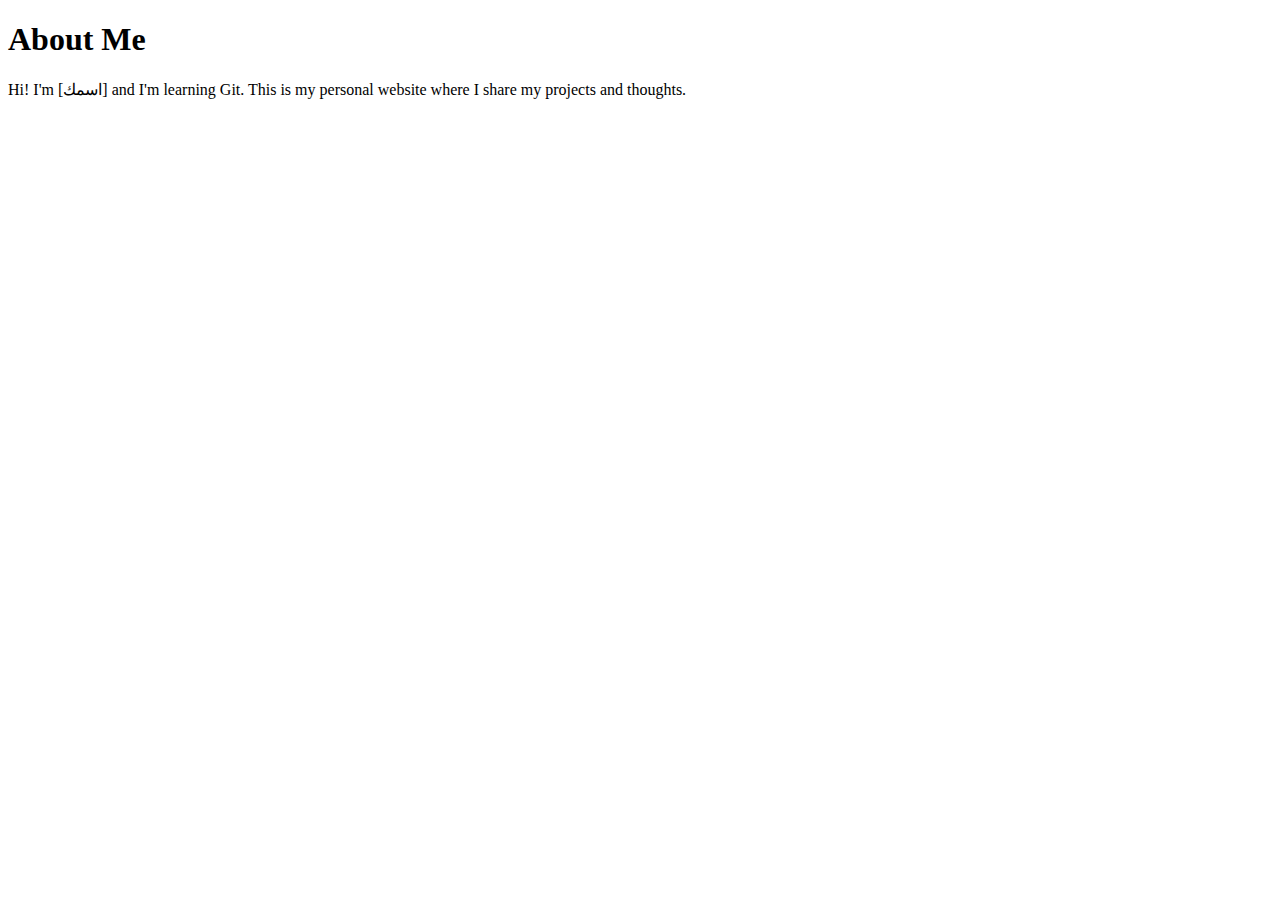
==== about.html @ 3dfa2863 "add about page" ====
<!DOCTYPE html>
<html lang="en">
<head>
    <meta charset="UTF-8">
    <meta name="viewport" content="width=device-width, initial-scale=1.0">
    <title>About Me</title>
</head>
<body>
    <h1>About Me</h1>
    <p>Hi! I'm [اسمك] and I'm learning Git. This is my personal website where I share my projects and thoughts.</p>
</body>
</html>
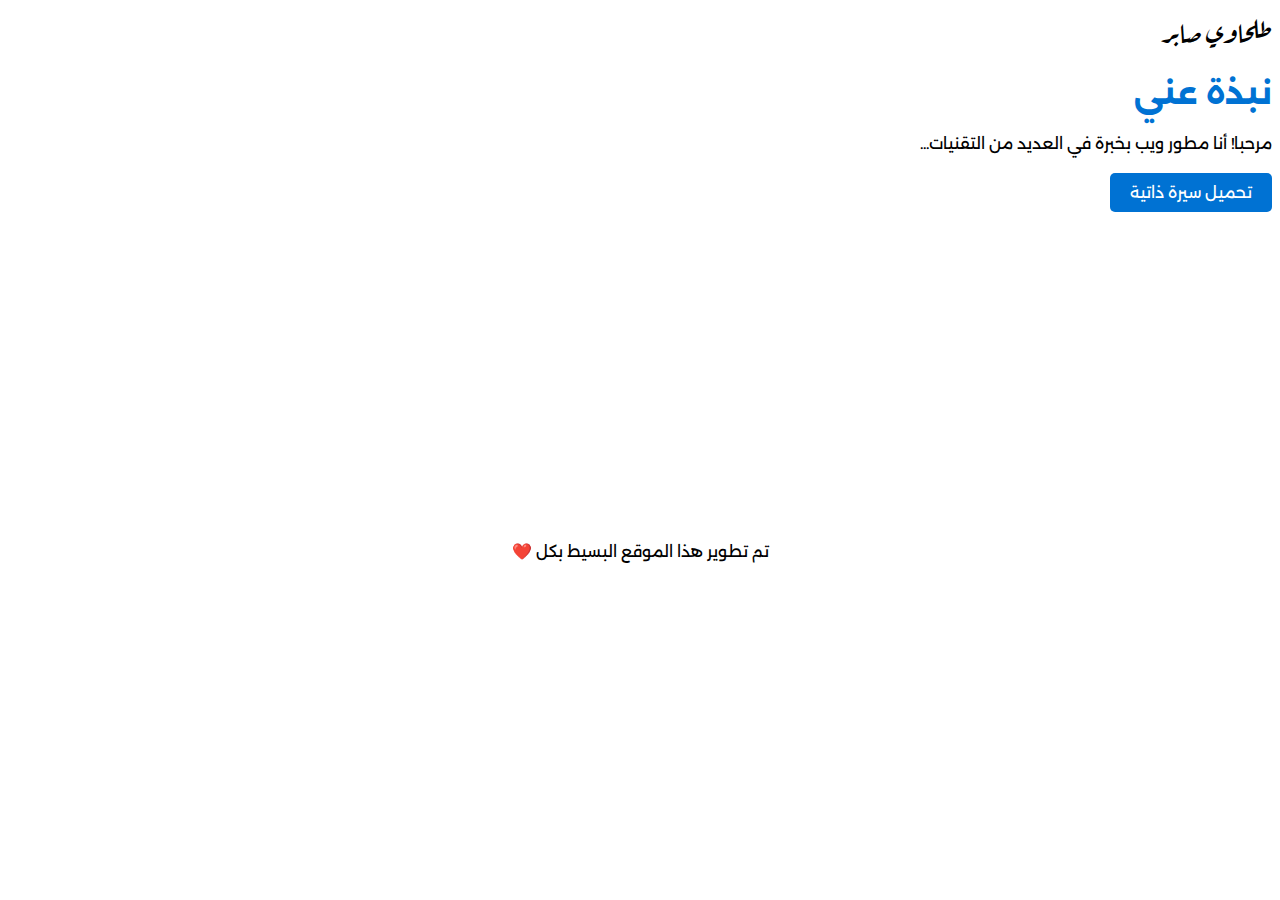
==== commit 78d35dab: "Add improvements to the About Me page and performance optimization" ====
--- a/about.html
+++ b/about.html
@@ -1,12 +1,22 @@
 <!DOCTYPE html>
-<html lang="en">
+<html lang="en" dir="rtl">
+
 <head>
-    <meta charset="UTF-8">
-    <meta name="viewport" content="width=device-width, initial-scale=1.0">
+    <meta charset="UTF-8" />
+    <meta name="viewport" content="width=device-width, initial-scale=1.0" />
     <title>About Me</title>
+    <link rel="stylesheet" href="about.css" />
+    <link rel="stylesheet" href="style.css" />
 </head>
+
 <body>
-    <h1>About Me</h1>
-    <p>Hi! I'm [اسمك] and I'm learning Git. This is my personal website where I share my projects and thoughts.</p>
+    <a href="index.html" class="logo">طلحاوي صابر</a>
+    <div class="about-me">
+        <h1>نبذة عني</h1>
+        <p>مرحبا! أنا مطور ويب بخبرة في العديد من التقنيات...</p>
+        <a href="/cv.pdf" class="btn-download">تحميل سيرة ذاتية</a>
+    </div>
+    <footer>تم تطوير هذا الموقع البسيط بكل ❤️ </footer>
 </body>
-</html>
+
+</html>--- a/about.css
+++ b/about.css
@@ -0,0 +1,10 @@
+.btn-download {
+  padding: 10px 20px;
+  background-color: #0072d3;
+  color: white;
+  text-decoration: none;
+  border-radius: 5px;
+  display: block;
+  width: fit-content;
+  margin-top: 20px;
+}
--- a/style.css
+++ b/style.css
@@ -0,0 +1,33 @@
+@import url("https://fonts.googleapis.com/css2?family=Alexandria:wght@100..900&family=Poppins:ital,wght@0,100;0,200;0,300;0,400;0,500;0,600;0,700;0,800;0,900;1,100;1,200;1,300;1,400;1,500;1,600;1,700;1,800;1,900&display=swap");
+
+@import url("https://fonts.googleapis.com/css2?family=Aref+Ruqaa:wght@400;700&display=swap");
+
+body {
+  font-family: "Alexandria", sans-serif;
+}
+
+h1 {
+  color: #0072d3;
+}
+
+a {
+  color: #0072d3;
+  color: black;
+}
+
+.logo {
+  font-family: "Aref Ruqaa", serif !important;
+  font-size: 28px;
+  text-decoration: none;
+}
+
+li {
+  list-style: none;
+  margin-top: 10px;
+}
+
+
+footer {
+    margin-top: 330px;
+    text-align: center;
+}
